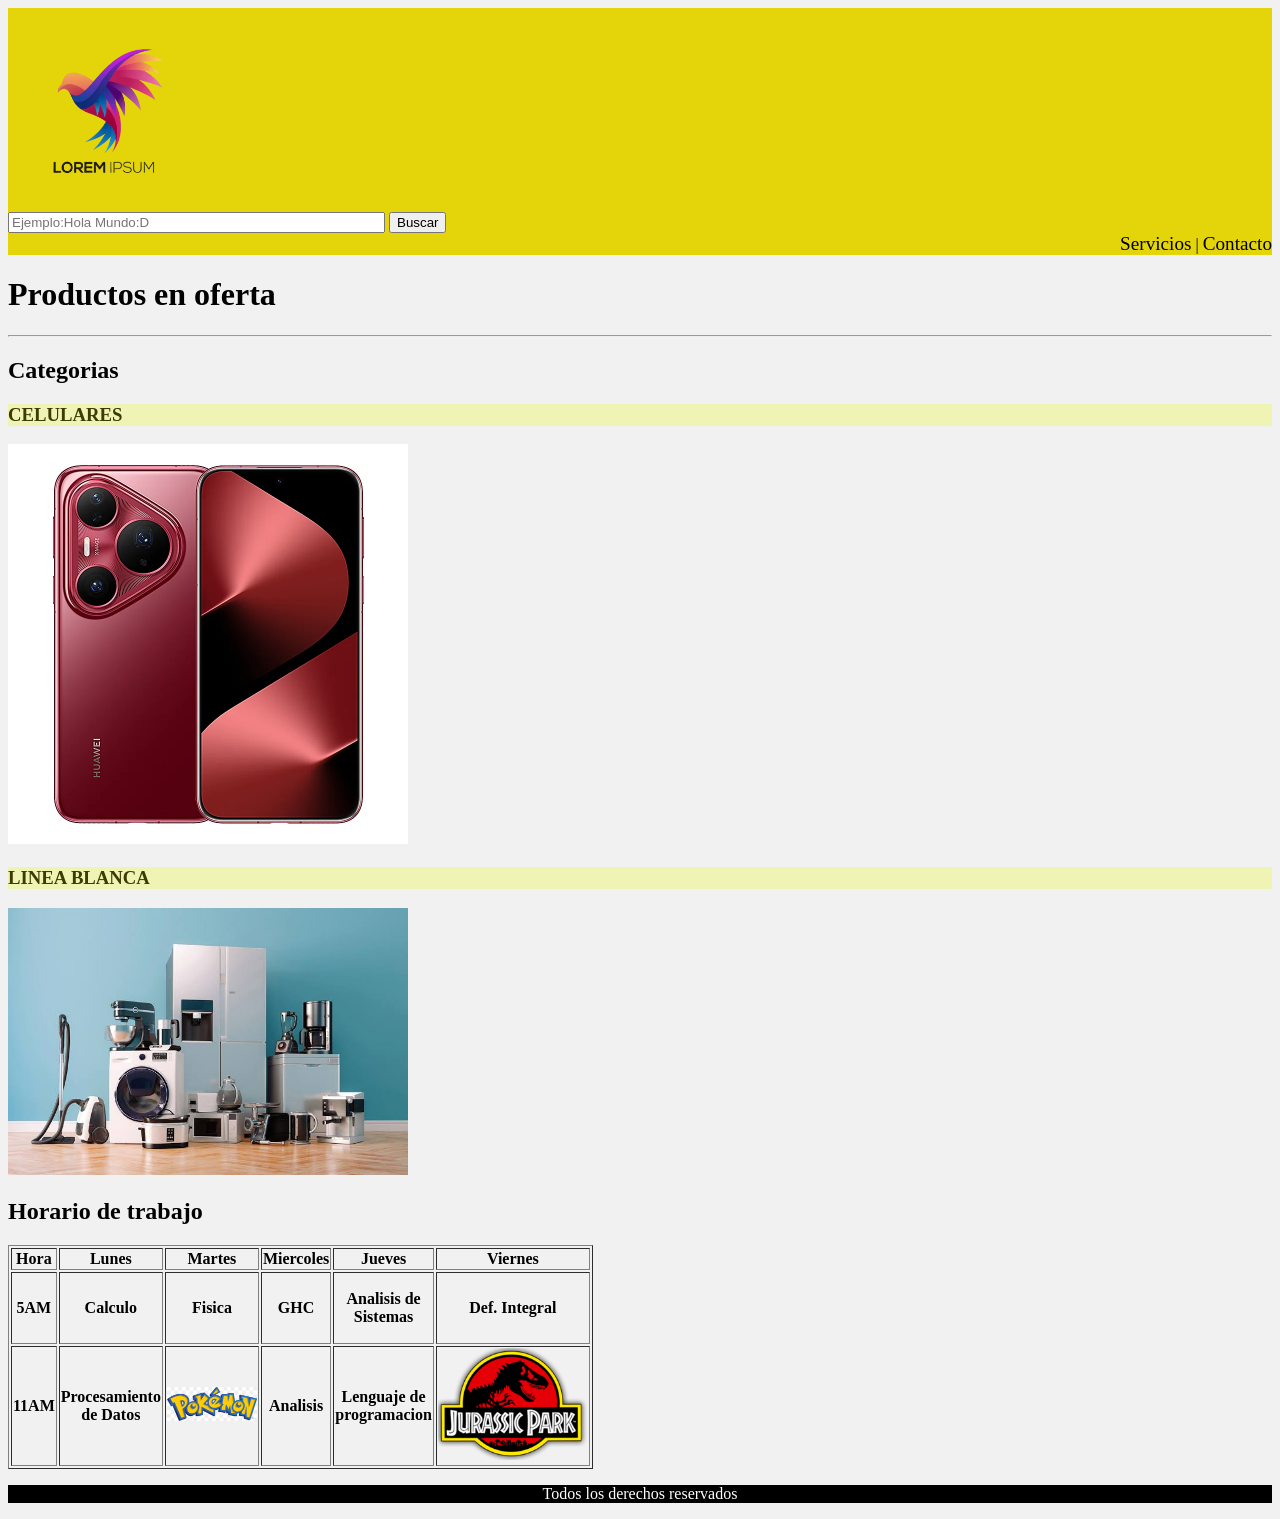
==== productos.html @ f7c686e0 "confirmacion 1" ====
<!DOCTYPE html>
<html lang="es">
<head>
    <meta charset="UTF-8">
    <meta name="viewport" content="width=device-width, initial-scale=1.0">
    <link rel="stylesheet" href="CSS/styles.css">
    <title>Productos</title>
</head>
<body>
    <header>
        <img src="IMG/logo.png" width="200" alt="">
        <div id="busqueda">
            <form action="http://google.com/search" method="get">
                <input required size="45" type="text" name="q" placeholder="Ejemplo:Hola Mundo:D">
                <button>Buscar</button>
            </form>
        </div>
        <nav>
            <a href="servicios.html">Servicios</a> |
            <a href="contacto.html">Contacto</a>
        </nav>
    </header>
    <main>
        <h1>Productos en oferta</h1>
        <hr>
        <section>
            <h2>Categorias</h2>
            <article>
                <h3>Celulares</h3>
                <img src="IMG/celulares.webp" width="400" alt="">
            </article>
            <article>
                <h3>Linea Blanca</h3>
                <img src="IMG/linea_blanca.jpg" width="400" alt="">
            </article>
        </section>
        <section>
            <h2>Horario de trabajo</h2>
            <table width="500" border="1">
                <tr>
                    <th>Hora</th>
                    <th>Lunes</th>
                    <th>Martes</th>
                    <th>Miercoles</th>
                    <th>Jueves</th>
                    <th>Viernes</th>
                </tr>
                <tr>
                    <th><p>5AM</p></th>
                    <th><p>Calculo</p></th>
                    <th><p>Fisica</p></th>
                    <th><p>GHC</p></th>
                    <th><p>Analisis de Sistemas</p></th>
                    <th><p>Def. Integral</p></th>
                </tr>
                <tr>
                    <th><p>11AM</p></th>
                    <th><p>Procesamiento de Datos</p></th>
                    <th><a href="https://www.pokemon.com/es" target="_blank"><img src="IMG/pokemon.png" width="90"></a></th>
                    <th><p>Analisis</p></th>
                    <th><p>Lenguaje de programacion</p></th>
                    <th><img src="IMG/Jurassic_Park.png" width="150"></th>
                </tr>
            </table>
        </section>
    </main>
    <footer>
        <p>Todos los derechos reservados</p>
    </footer>
</body>
</html>
---- CSS/styles.css ----
body {
    background-color: #f1f1f1;
}

header {
    background-color: #e4d50b;
}

nav {
    text-align: right;
}

/*Hipevinvculos dentro del nav*/
nav a {
    color: black;
    text-decoration: none;
    font-size: 1.2em;
}

footer {
    text-align: center;
    background-color: black ;
    color: white
}

h3 {
    background-color: #eff3b3;
    color: #3b3b03;
    text-transform: uppercase;
}
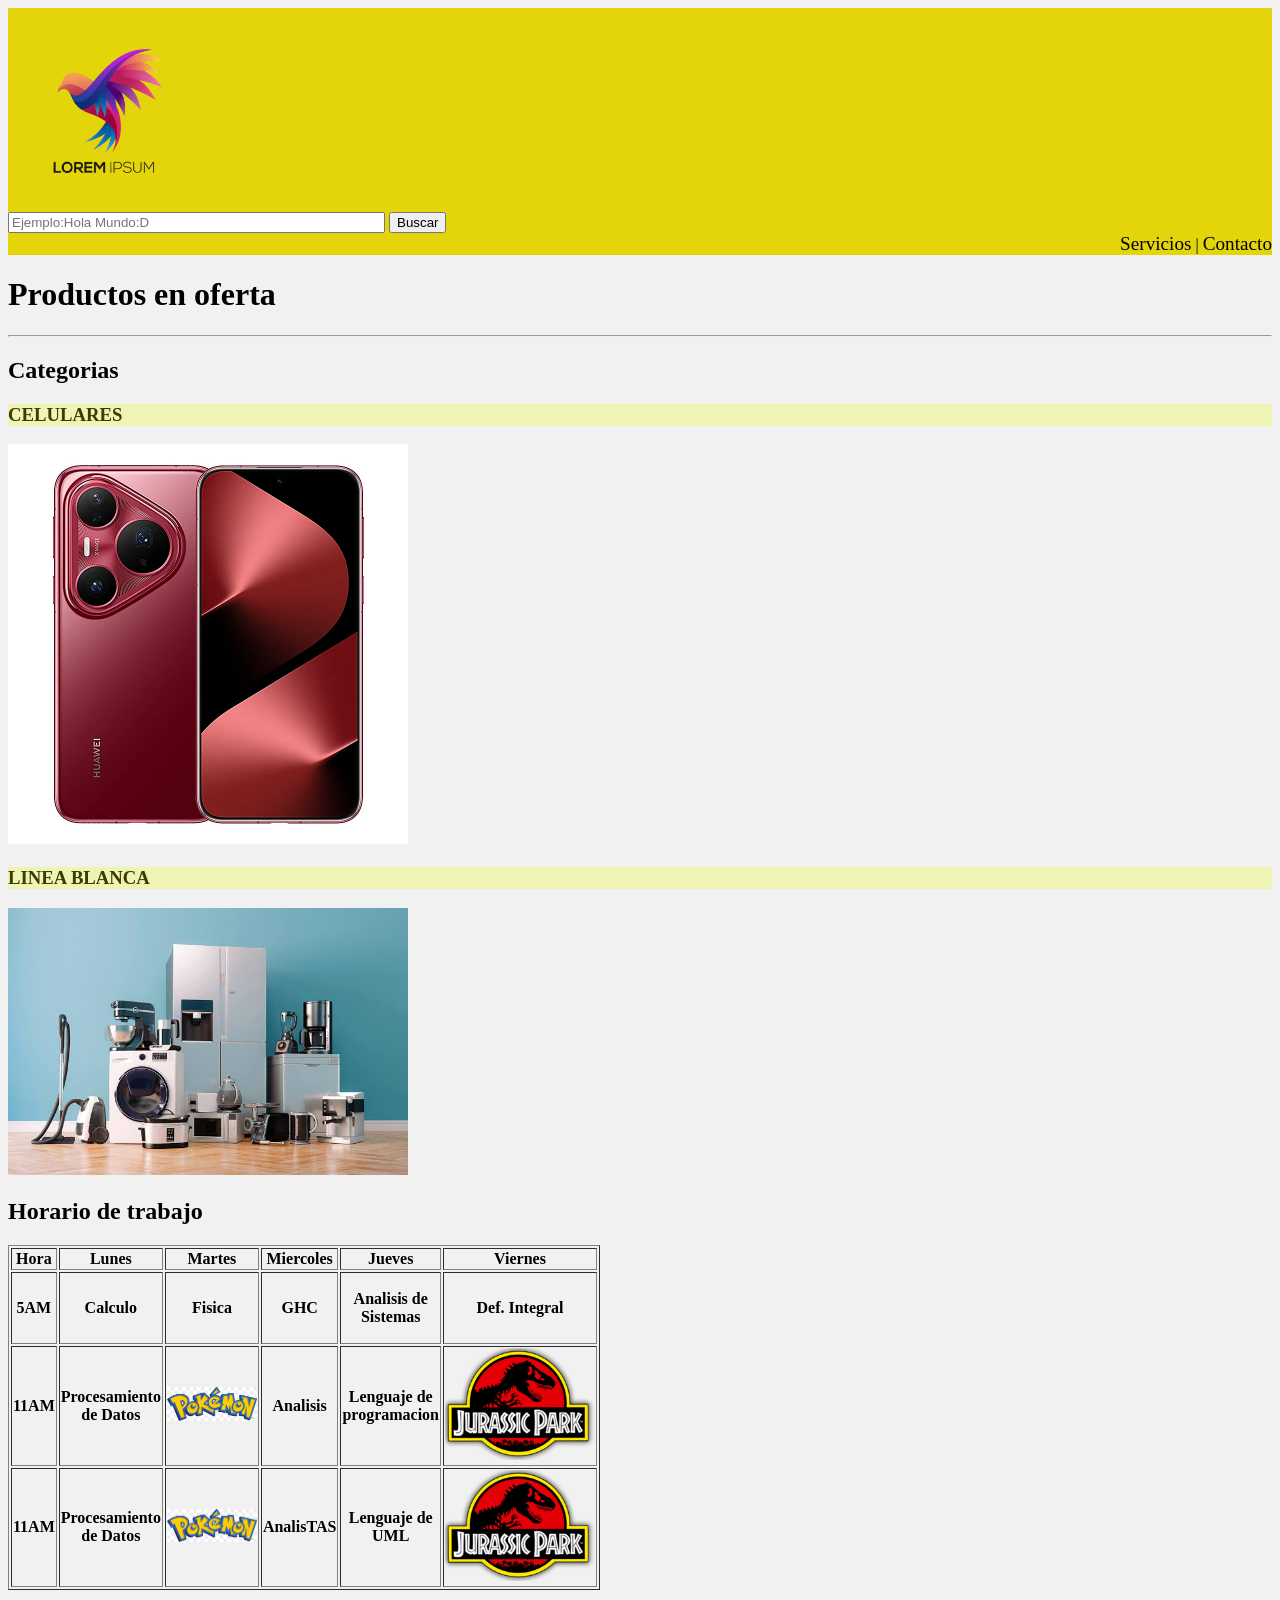
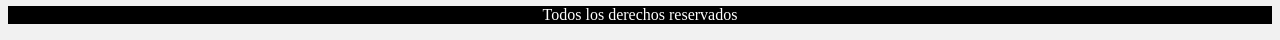
==== commit 2d5e26d1: "tercera confirmacion" ====
--- a/productos.html
+++ b/productos.html
@@ -61,6 +61,14 @@
                     <th><p>Lenguaje de programacion</p></th>
                     <th><img src="IMG/Jurassic_Park.png" width="150"></th>
                 </tr>
+		<tr>
+                    <th><p>11AM</p></th>
+                    <th><p>Procesamiento de Datos</p></th>
+                    <th><a href="https://www.pokemon.com/es" target="_blank"><img src="IMG/pokemon.png" width="90"></a></th>
+                    <th><p>AnalisTAS</p></th>
+                    <th><p>Lenguaje de UML</p></th>
+                    <th><img src="IMG/Jurassic_Park.png" width="150"></th>
+                </tr>
             </table>
         </section>
     </main>
@@ -68,4 +76,4 @@
         <p>Todos los derechos reservados</p>
     </footer>
 </body>
-</html>+</html>
